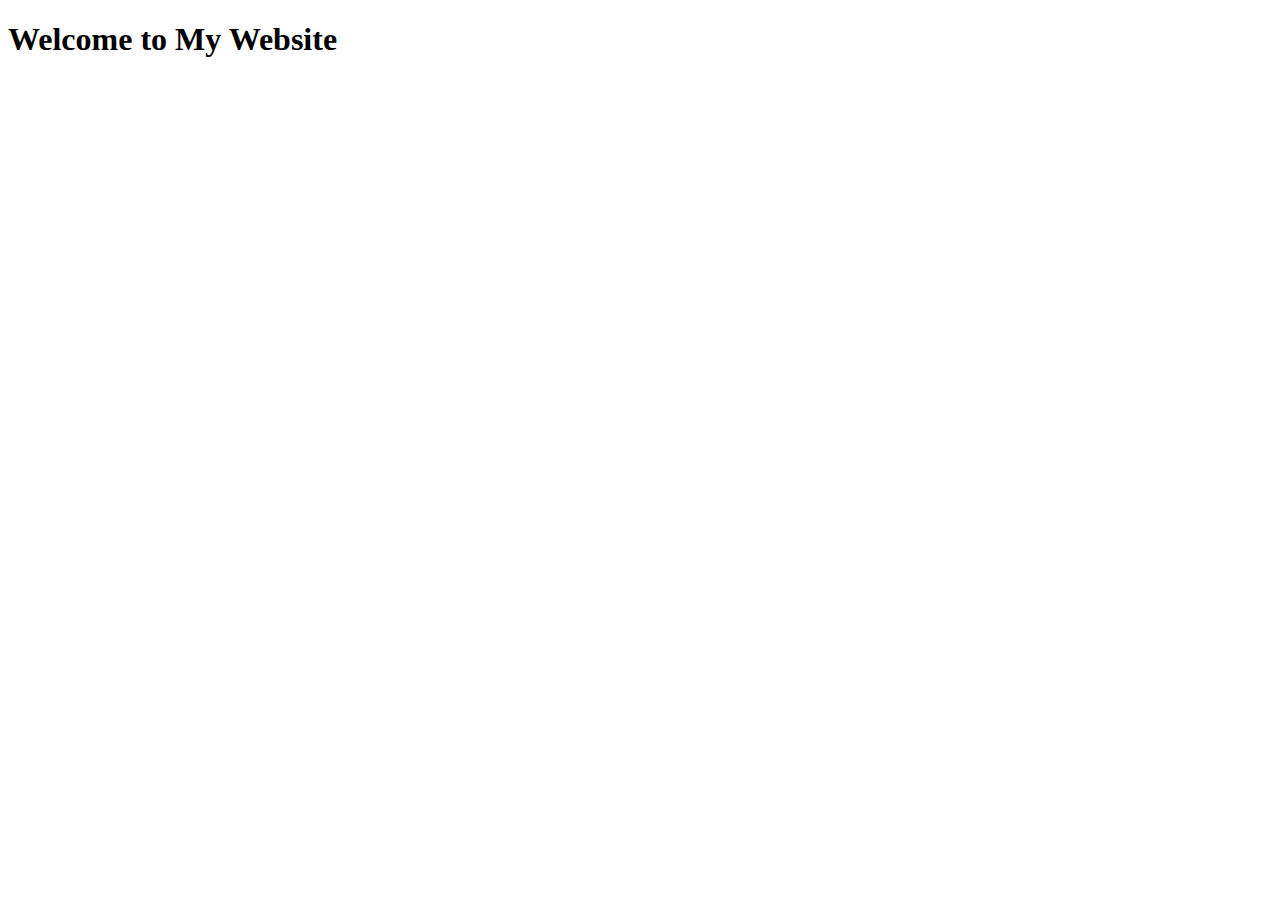
==== src/main/resources/static/index.html @ 14f97a23 "initial commit" ====
<!DOCTYPE html>
<html lang="en">
<head>
    <meta charset="UTF-8">
    <meta name="viewport" content="width=device-width, initial-scale=1.0">
    <meta http-equiv="X-UA-Compatible" content="ie=edge">
    <title>My Website</title>
</head>
<body>
<main>
    <h1>Welcome to My Website</h1>
</main>

</body>
</html>
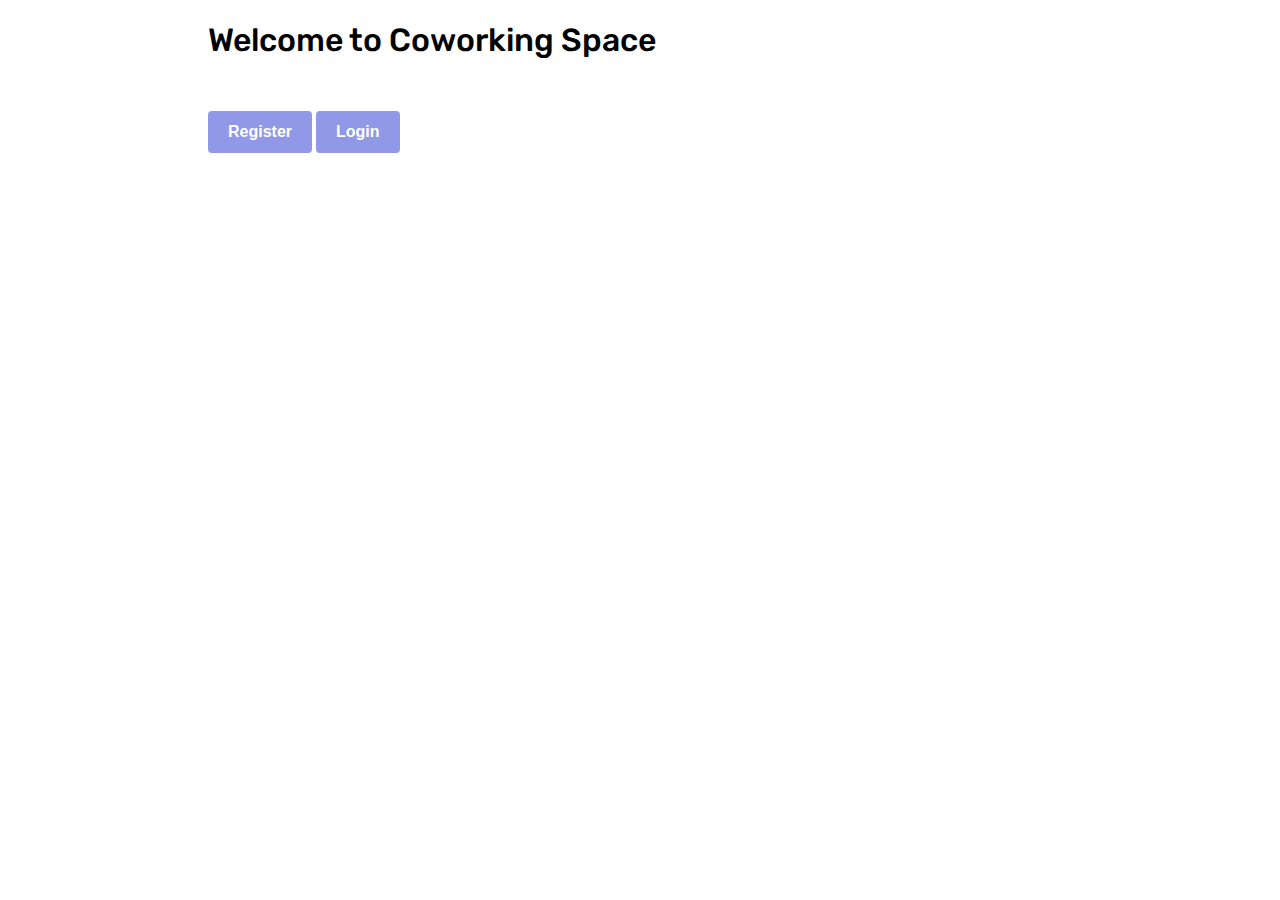
==== commit e6e48b6c: "hmtl changes" ====
--- a/src/main/resources/static/index.html
+++ b/src/main/resources/static/index.html
@@ -4,12 +4,26 @@
     <meta charset="UTF-8">
     <meta name="viewport" content="width=device-width, initial-scale=1.0">
     <meta http-equiv="X-UA-Compatible" content="ie=edge">
-    <title>My Website</title>
+
+    <link rel="stylesheet" type="text/css" href="css/stylesheet.css">
+
+
+    <link rel="preconnect" href="https://fonts.googleapis.com">
+    <link rel="preconnect" href="https://fonts.gstatic.com" crossorigin>
+    <link href="https://fonts.googleapis.com/css2?family=Rubik:wght@300;400;500&display=swap" rel="stylesheet">
+
+    <title>coworking</title>
 </head>
 <body>
-<main>
-    <h1>Welcome to My Website</h1>
-</main>
+    <header>
+        <h1>Welcome to Coworking Space</h1>
+    </header>
+    <main>
+        <button onclick="window.location.href = 'http://localhost:8080/api/v1/users/register';" class="btn">Register</button>
+        <button onclick="window.location.href = 'http://localhost:8080/api/v1/users/login';" class="btn">Login</button>
+    </main>
+
+
 
 </body>
 </html>--- a/src/main/resources/static/css/stylesheet.css
+++ b/src/main/resources/static/css/stylesheet.css
@@ -0,0 +1,97 @@
+
+:root{
+    --ff-primary: 'Rubik', sans-serif;
+
+    --fw-reg: 300;
+    --fw-med: 400;
+    --fw-bold: 500;
+
+    --clr-white: #ffffff;
+    --clr-lightgrey: #E7E7E7FF;
+    --clr-blue: #9098e7;
+    --clr-lightblue: #b6bae7;
+
+    --fs-large: 32px;
+    --fs-med: 22px;
+    --fs-small: 18px;
+
+
+
+}
+body{
+    font-family: var(--ff-primary);
+    padding-left: 200px;
+    padding-right: 200px;
+}
+
+header{
+
+}
+main{
+    padding-top: 30px;
+}
+
+h1{
+    font-weight: var(--fw-bold);
+    font-size: var(--fs-large);
+}
+
+.btn {
+    display: inline-block;
+    padding: 12px 20px;
+    font-size: 16px;
+    font-weight: bold;
+    text-align: center;
+    text-decoration: none;
+    background-color: var(--clr-blue);
+    color: var(--clr-white);
+    border: none;
+    border-radius: 4px;
+    transition: background-color 0.3s;
+    cursor: pointer;
+
+}
+
+.btn:hover {
+    background-color: var(--clr-lightblue);
+}
+
+.text-field {
+    margin-top: 8px;
+    display: block;
+    width: 100%;
+    padding: 10px;
+    font-size: 16px;
+    border: 2px solid #ccc;
+    border-radius: 4px;
+    transition: border-color 0.3s;
+}
+
+.text-field:focus {
+    border-color: var(--clr-blue);
+    outline: none;
+}
+
+.text-field::placeholder {
+    color: #999999;
+}
+
+table{
+    background-color: var(--clr-lightblue);
+    border-color: var(--clr-blue);
+    width: 100%;
+    border-radius: 8px;
+    padding: 20px;
+
+
+}
+th{
+    font-weight: var(--fw-med);
+    font-size: var(--fs-med);
+    text-align: left;
+
+}
+td{
+    font-weight: var(--fw-reg);
+    font-size: var(--fs-small);
+}